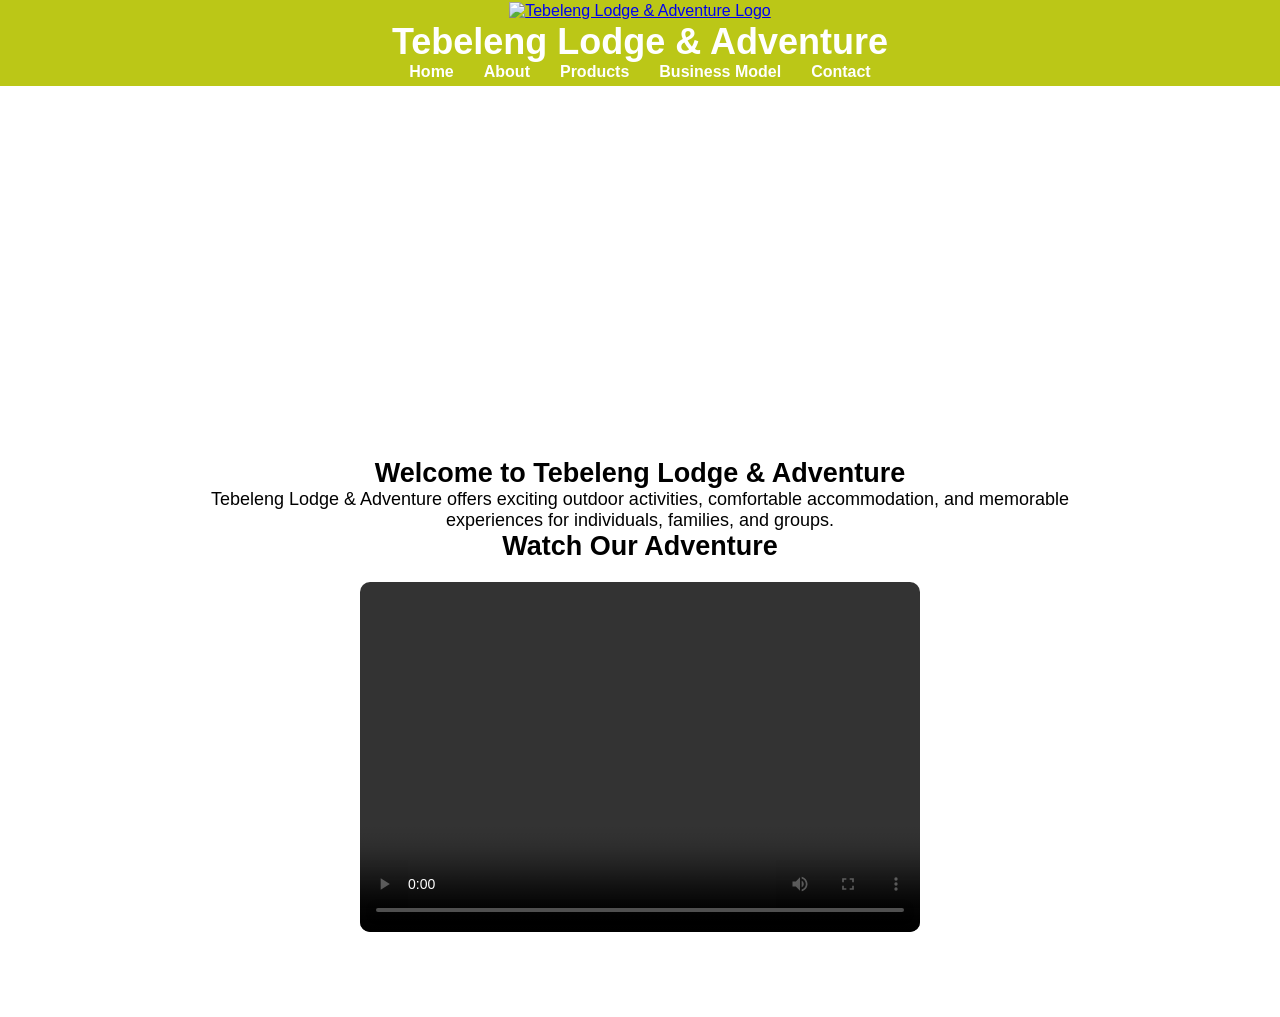
==== index.html @ d1a51306 "Add files via upload" ====
<!DOCTYPE html>
<html lang="en">
<head>
<meta charset="UTF-8">
<meta name="viewport" content="width=device-width, initial-scale=1.0">
<title>Tebeleng Lodge & Adventure</title>
<link rel="stylesheet" href="style.css">
</head>

<body>

<header>
<a href="index.html">
<img src="images/Boomza13.png" alt="Tebeleng Lodge & Adventure Logo" class=" clickable-logo">
</a>
<font size="4"><h1>Tebeleng Lodge & Adventure</h1></font>
<nav>
<ul class="nav-links">      
<li><a href="index.html">Home</a></li>
<li><a href="about.html">About</a></li>
<li><a href="products.html">Products</a></li>
<li><a href="business.html">Business Model</a></li>
<li><a href="contact.html">Contact</a></li>
</ul>
</nav>
</header>
<div id="logoModal" class="modal">
  <span class="close">&times;</span>
  <img class="modal-content" id="modalLogo">
</div>

<section class="hero">
<font size="4"><h2>Experience Adventure Like Never Before</h2>
<p>Enjoy outdoor fun, team building, and unforgettable lodge experiences.</p></font>
</section>

<section class="content">
<font size="4"><h2>Welcome to Tebeleng Lodge & Adventure</h2>
<p>Tebeleng Lodge & Adventure offers exciting outdoor activities, comfortable accommodation, and memorable experiences for individuals, families, and groups.</p></font>

<font size="4"><h2>Watch Our Adventure</h2></font>
<video controls>
  <source src="videos/VID-20251109-WA0184.mp4" type="video/mp4">
  Your browser does not support the video tag.
  <video controls autoplay muted>
</video>
<footer>
<p>© 2026 Tebeleng Lodge & Adventure</p>
</footer>
<script src="script.js"></script>
</body>
</html>
---- style.css ----
/* RESET */
* {
    margin: 0;
    padding: 0;
    box-sizing: border-box;
}

html {
    scroll-behavior: smooth;
}

body {
    font-family: 'Segoe UI', sans-serif;
    background-size: cover;
    background-position: center;
    background-repeat: no-repeat;
    background-attachment: fixed;
    transition: background-image 1s ease-in-out; /* smooth fade */

}

/* HEADER */

header {
    background: #bbc717;
    color: white;
    padding: 5px 15px;
    text-align: center;
    margin-top: -5px;
    
}

/* NAVIGATION */
.nav-links {
    display: flex;
    justify-content: center;
    list-style: none;
    margin-top: -0.5px;
}

.nav-links li {
    margin: 0 15px;
}

.nav-links a {
    color: white;
    text-decoration: none;
    font-weight: 600;
    cursor: pointer;
    transition: 0.3s;
}

.nav-links a:hover {
    color: #00c3ff;
}

/* LOGO */
.logo {
    width: 120px;
    height: 120px;
    border-radius: 50%;
    object-fit: cover;
    display: block;
    margin: 10px auto;

    border: 3px solid #333;
    box-shadow: 0 4px 8px rgba(0,0,0,0.2);

    transition: transform 0.3s ease;
    cursor: pointer;
}

.logo:hover {
    transform: scale(1.1);
}

/* LOGO MODAL */
.modal {
    display: none; /* hidden by default */
    position: fixed;
    z-index: 1000;
    padding-top: 60px;
    left: 0;
    top: 0;
    width: 100%;
    height: 100%;
    overflow: auto;
    background-color: rgba(0,0,0,0.85);
}

.modal-content {
    margin: auto;
    display: block;
    max-width: 80%;
    max-height: 80%;
    border-radius: 10px;
    box-shadow: 0 10px 25px rgba(0,0,0,0.5);
    animation: zoom 0.3s;
}

@keyframes zoom {
    from { transform: scale(0.5); opacity: 0; }
    to { transform: scale(1); opacity: 1; }
}

/* Close button */
.modal .close {
    position: absolute;
    top: 20px;
    right: 35px;
    color: #fff;
    font-size: 40px;
    font-weight: bold;
    cursor: pointer;
    transition: 0.3s;
}




/* HERO SECTION */
.hero {
    background: transparent;
    background-size: cover;
    background-position: center;
    background-repeat: no-repeat;
    color: white;
    padding: 120px 20px;
    text-align: center;
    animation: fadeIn 2s ease-in;
}

/* CONTENT */
.content {
    padding: 60px 20px;
    text-align: center;
    background: rgba(255, 255, 255, 0.9);
    animation: fadeIn 2s ease-in;
    border-radius: 10px;
    margin: 20px auto;
    max-width: 1000px;
}

/* CARDS */
.card {
    background: white;
    margin: 20px;
    padding: 20px;
    width: 300px;
    display: inline-block;
    vertical-align: top;
    border-radius: 10px;
    box-shadow: 0 10px 25px rgba(0,0,0,0.1);
    transition: 0.3s;
}

.card img {
    width: 100%;
    height: auto;
    border-radius: 10px;
}

.card:hover {
    transform: translateY(-10px);
    box-shadow: 0 15px 30px rgba(0,0,0,0.15);
}

/* FORM */
form {
    max-width: 400px;
    margin: auto;
}

input,
textarea {
    width: 100%;
    padding: 12px;
    margin: 10px 0;
    border-radius: 6px;
    border: 1px solid #ccc;
}

/* BUTTON */
button {
    background: #007BFF;
    color: white;
    padding: 12px;
    border: none;
    border-radius: 6px;
    cursor: pointer;
    transition: 0.3s;
}

button:hover {
    background: #00c3ff;
    transform: scale(1.05);
}

/* VIDEO */
video {
    margin-top: 20px;
    width: 100%;
    max-width: 560px;
    height: 350px;
    border-radius: 10px;
    object-fit: cover;
}

/* FOOTER */
footer {
    background: #0d1b2a;
    color: white;
    padding: 15px;
    text-align: center;
}

/* FADE-IN ANIMATION */
@keyframes fadeIn {
    from {
        opacity: 0;
        transform: translateY(20px);
    }
    to {
        opacity: 1;
        transform: translateY(0);
    }
}

/* RESPONSIVE */
@media (max-width: 600px) {

    .nav-links {
        flex-direction: column;
    }

    .hero {
        padding: 60px 20px;
    }

    .card {
        width: 90%;
        display: block;
        margin: 15px auto;
    }

}
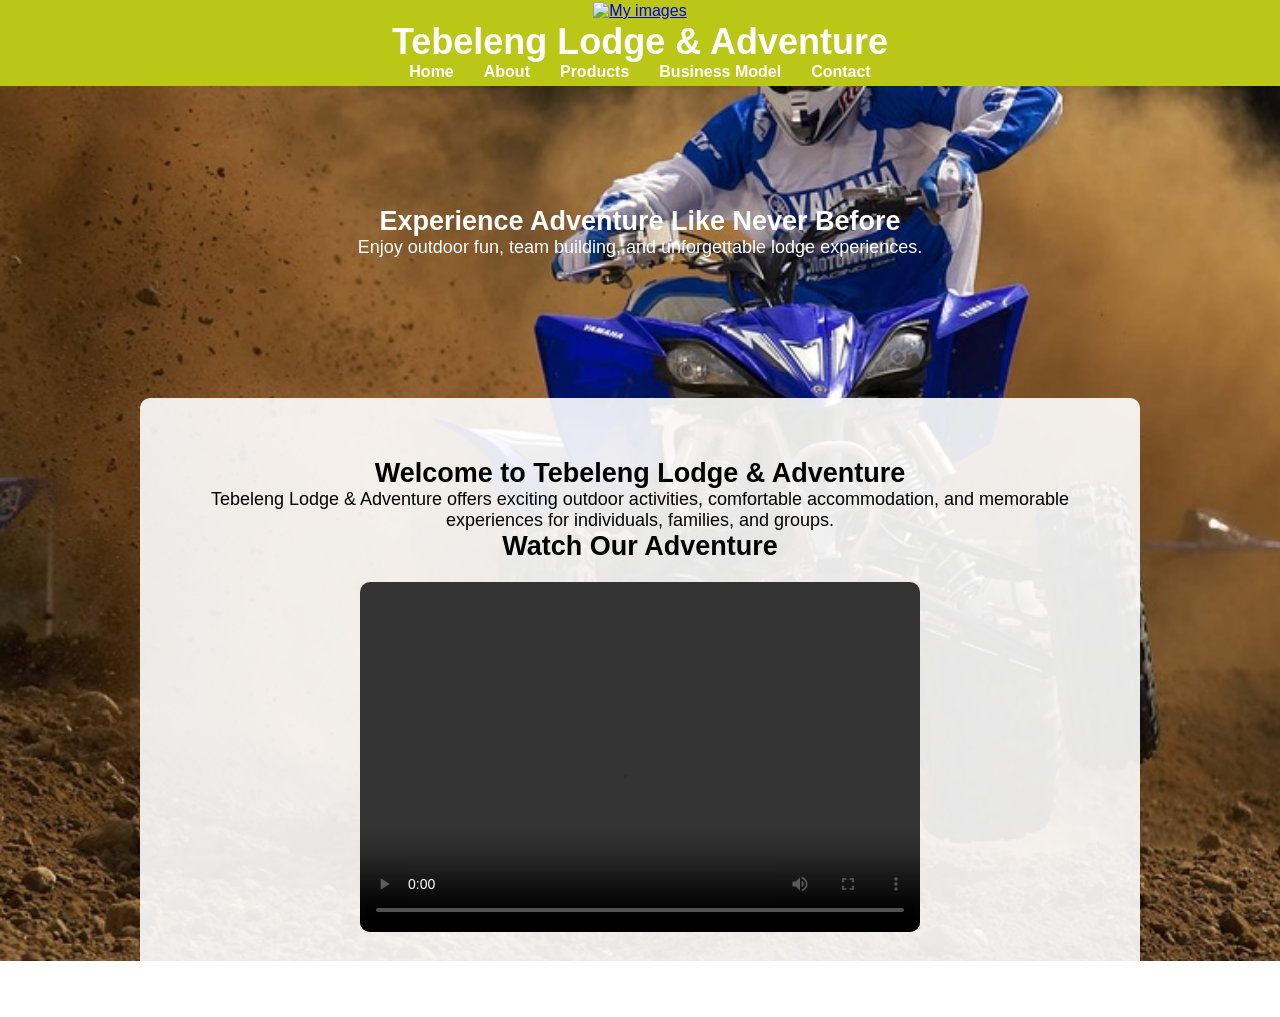
==== commit 0f0cbf02: "Update index.html" ====
--- a/index.html
+++ b/index.html
@@ -11,7 +11,7 @@
 
 <header>
 <a href="index.html">
-<img src="images/Boomza13.png" alt="Tebeleng Lodge & Adventure Logo" class=" clickable-logo">
+<img src="Boomza13.jpeg" alt="My images" class=" clickable-logo">
 </a>
 <font size="4"><h1>Tebeleng Lodge & Adventure</h1></font>
 <nav>
@@ -40,7 +40,7 @@
 
 <font size="4"><h2>Watch Our Adventure</h2></font>
 <video controls>
-  <source src="videos/VID-20251109-WA0184.mp4" type="video/mp4">
+  <source src="movie.mp4" type="video/mp4">
   Your browser does not support the video tag.
   <video controls autoplay muted>
 </video>
@@ -49,4 +49,4 @@
 </footer>
 <script src="script.js"></script>
 </body>
-</html>+</html>
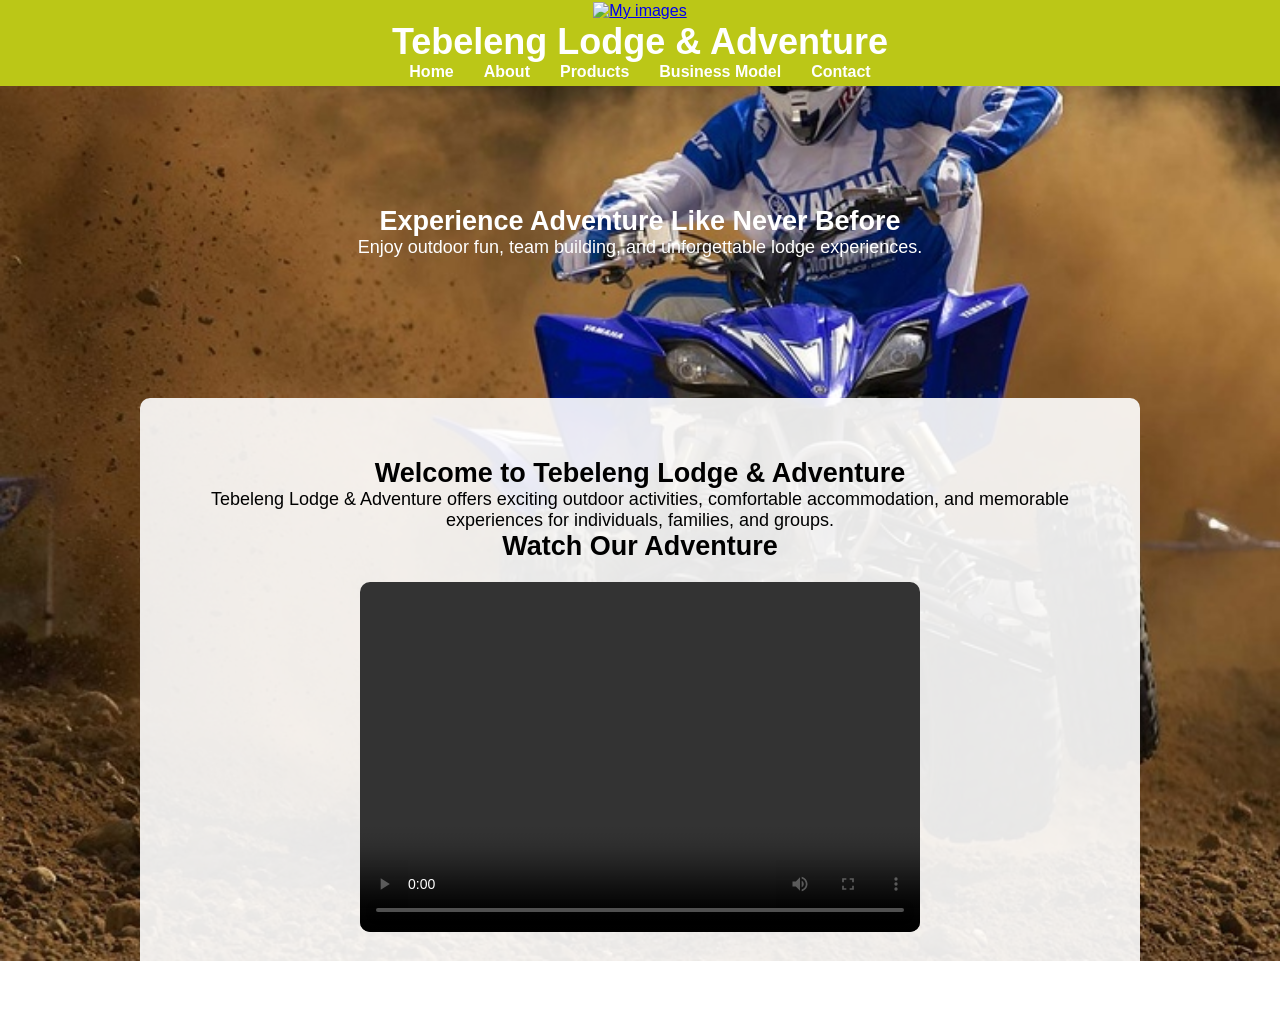
==== commit d352fabb: "Update index.html" ====
--- a/index.html
+++ b/index.html
@@ -11,7 +11,7 @@
 
 <header>
 <a href="index.html">
-<img src="Boomza13.jpeg" alt="My images" class=" clickable-logo">
+<img src="Boomza13.jpg" alt="My images" class=" clickable-logo">
 </a>
 <font size="4"><h1>Tebeleng Lodge & Adventure</h1></font>
 <nav>
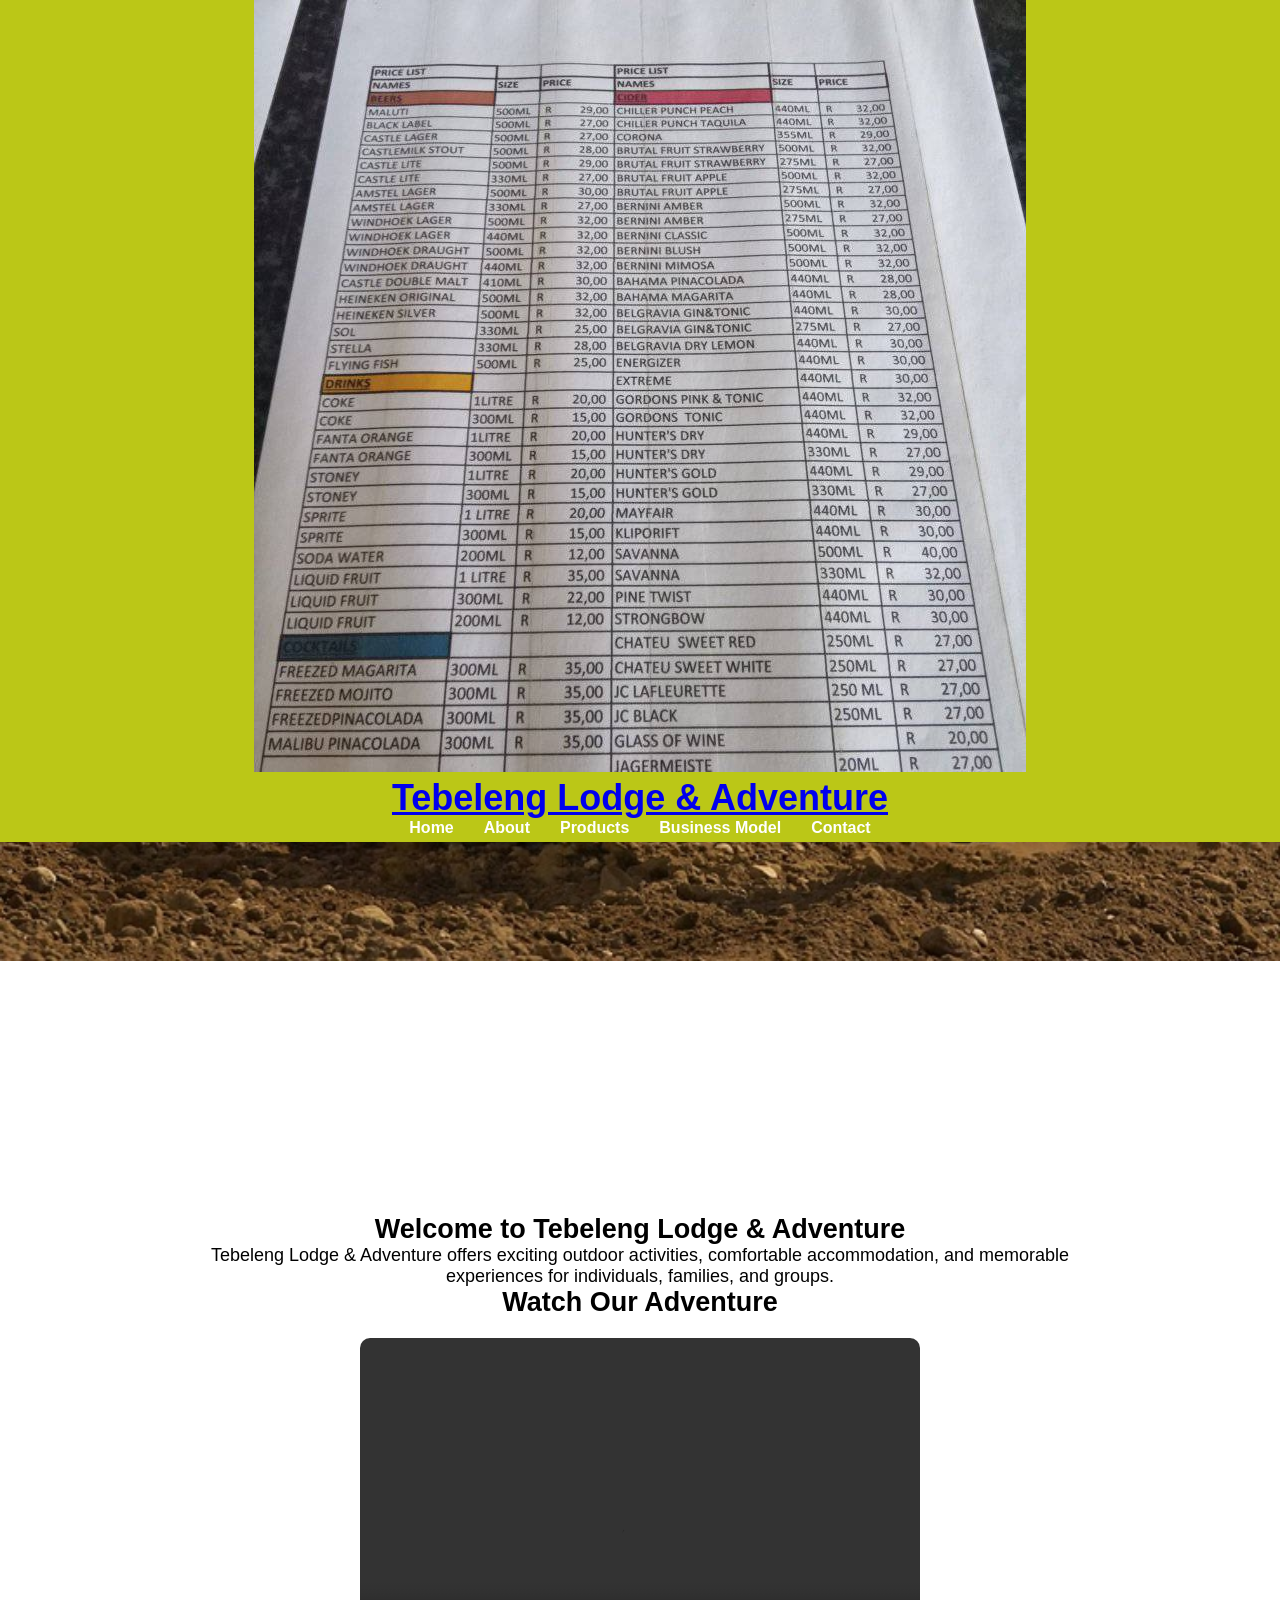
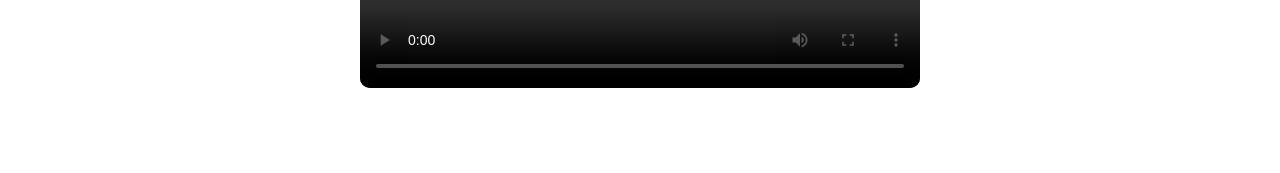
==== commit f3ac68e4: "Update index.html" ====
--- a/index.html
+++ b/index.html
@@ -11,7 +11,7 @@
 
 <header>
 <a href="index.html">
-<img src="Boomza13.jpg" alt="My images" class=" clickable-logo">
+<img src="Boomza14.jpg" alt="My images"
 </a>
 <font size="4"><h1>Tebeleng Lodge & Adventure</h1></font>
 <nav>
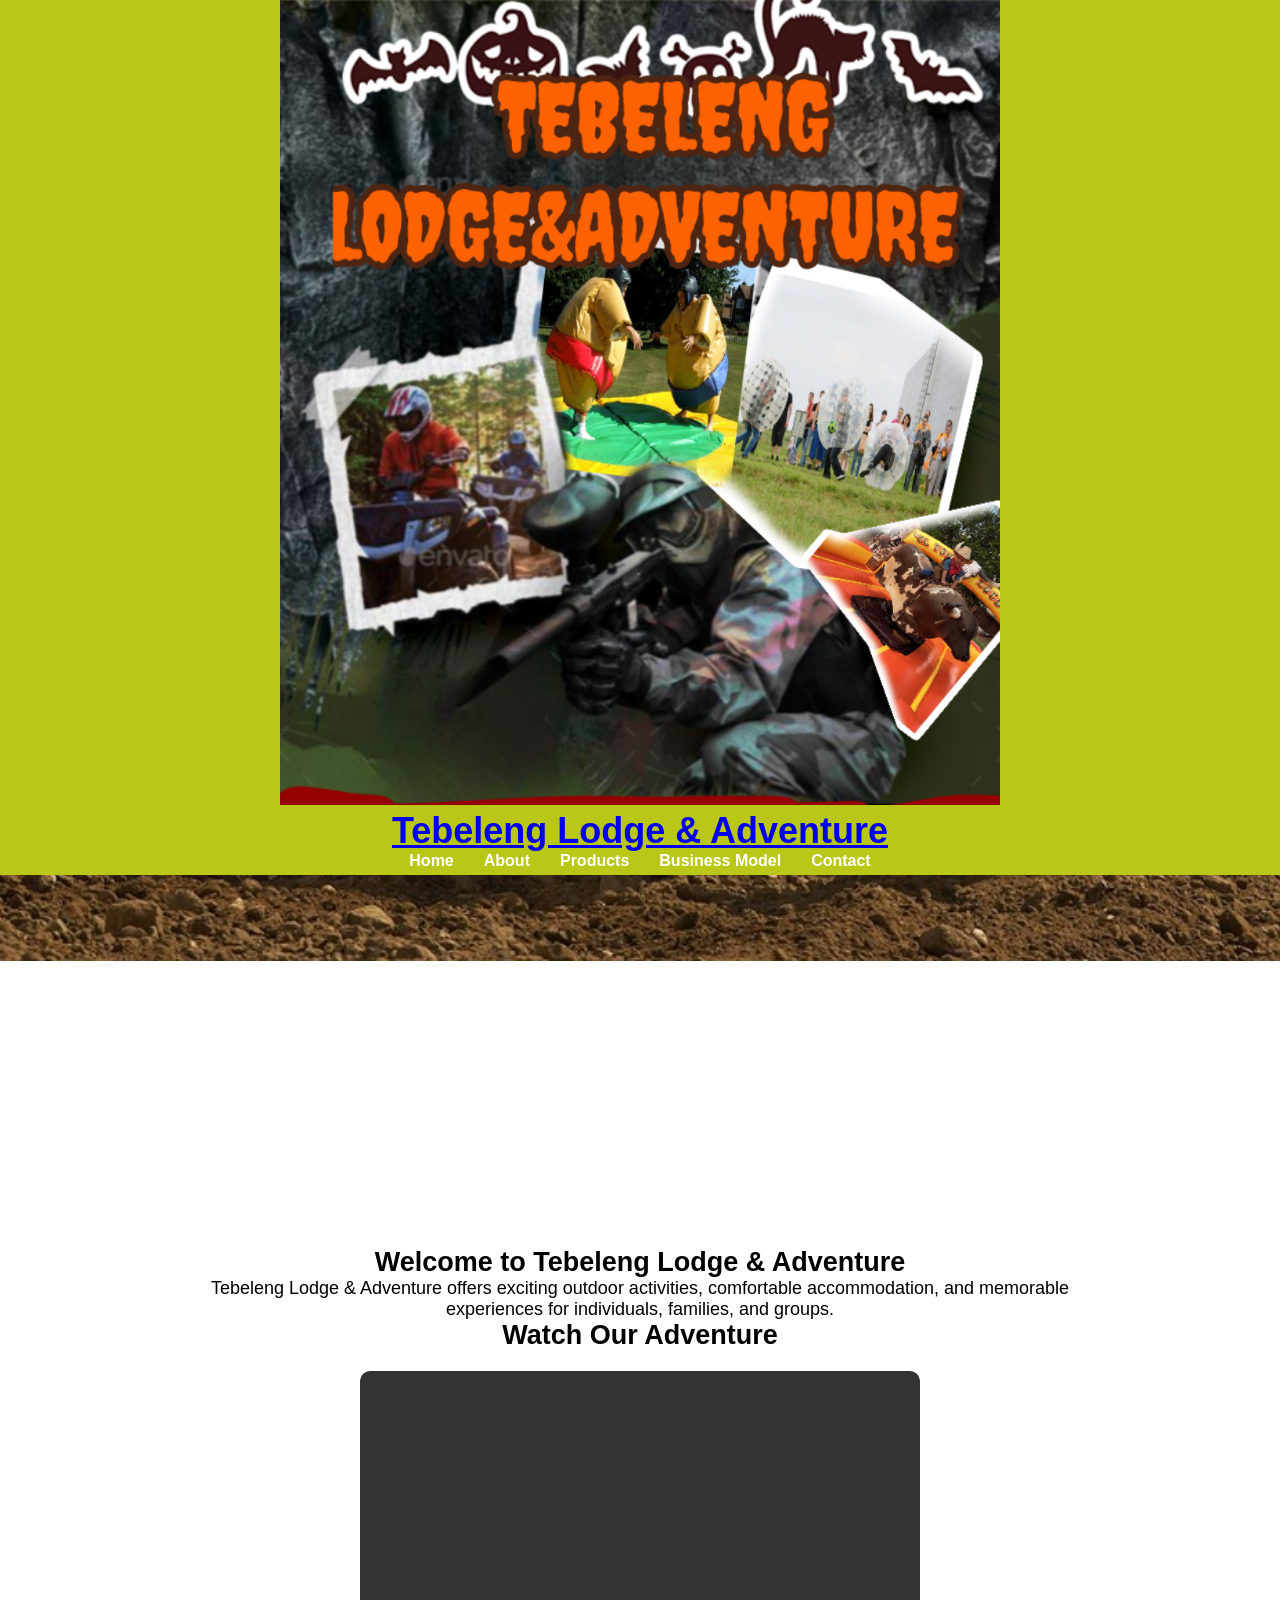
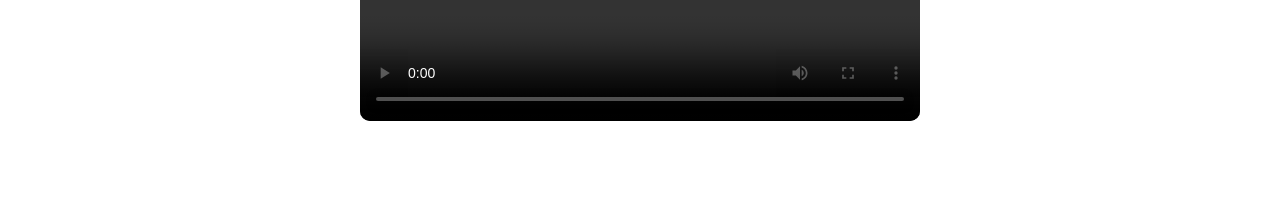
==== commit f58403a6: "Update index.html" ====
--- a/index.html
+++ b/index.html
@@ -11,7 +11,7 @@
 
 <header>
 <a href="index.html">
-<img src="Boomza14.jpg" alt="My images"
+<img src="katleho.jpg" alt="My images"
 </a>
 <font size="4"><h1>Tebeleng Lodge & Adventure</h1></font>
 <nav>
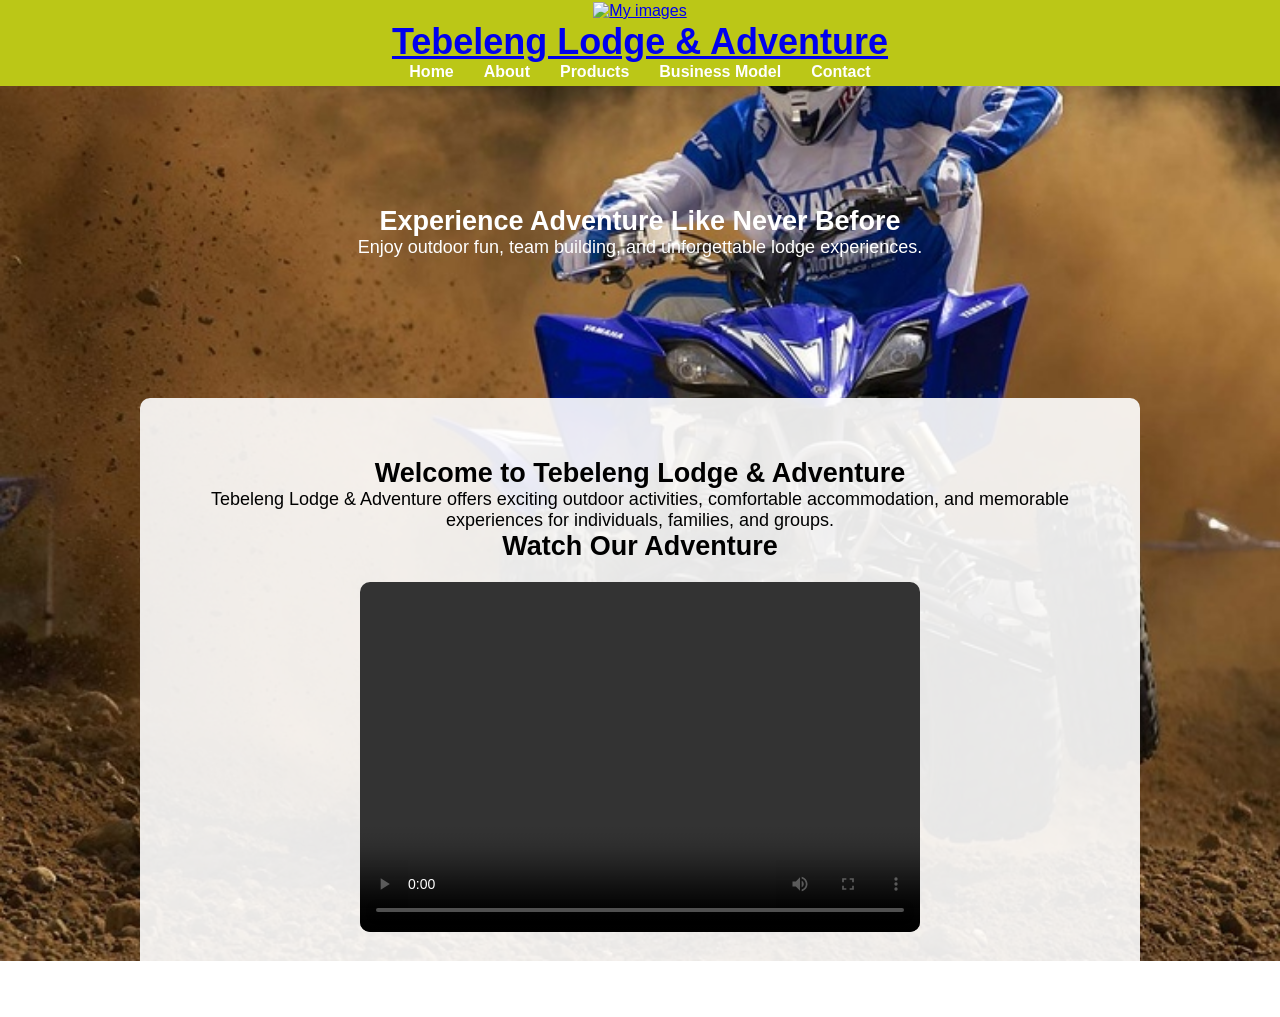
==== commit 11d4b27c: "Update index.html" ====
--- a/index.html
+++ b/index.html
@@ -11,7 +11,7 @@
 
 <header>
 <a href="index.html">
-<img src="katleho.jpg" alt="My images"
+<img src="Boomza13.jpg" alt="My images"
 </a>
 <font size="4"><h1>Tebeleng Lodge & Adventure</h1></font>
 <nav>
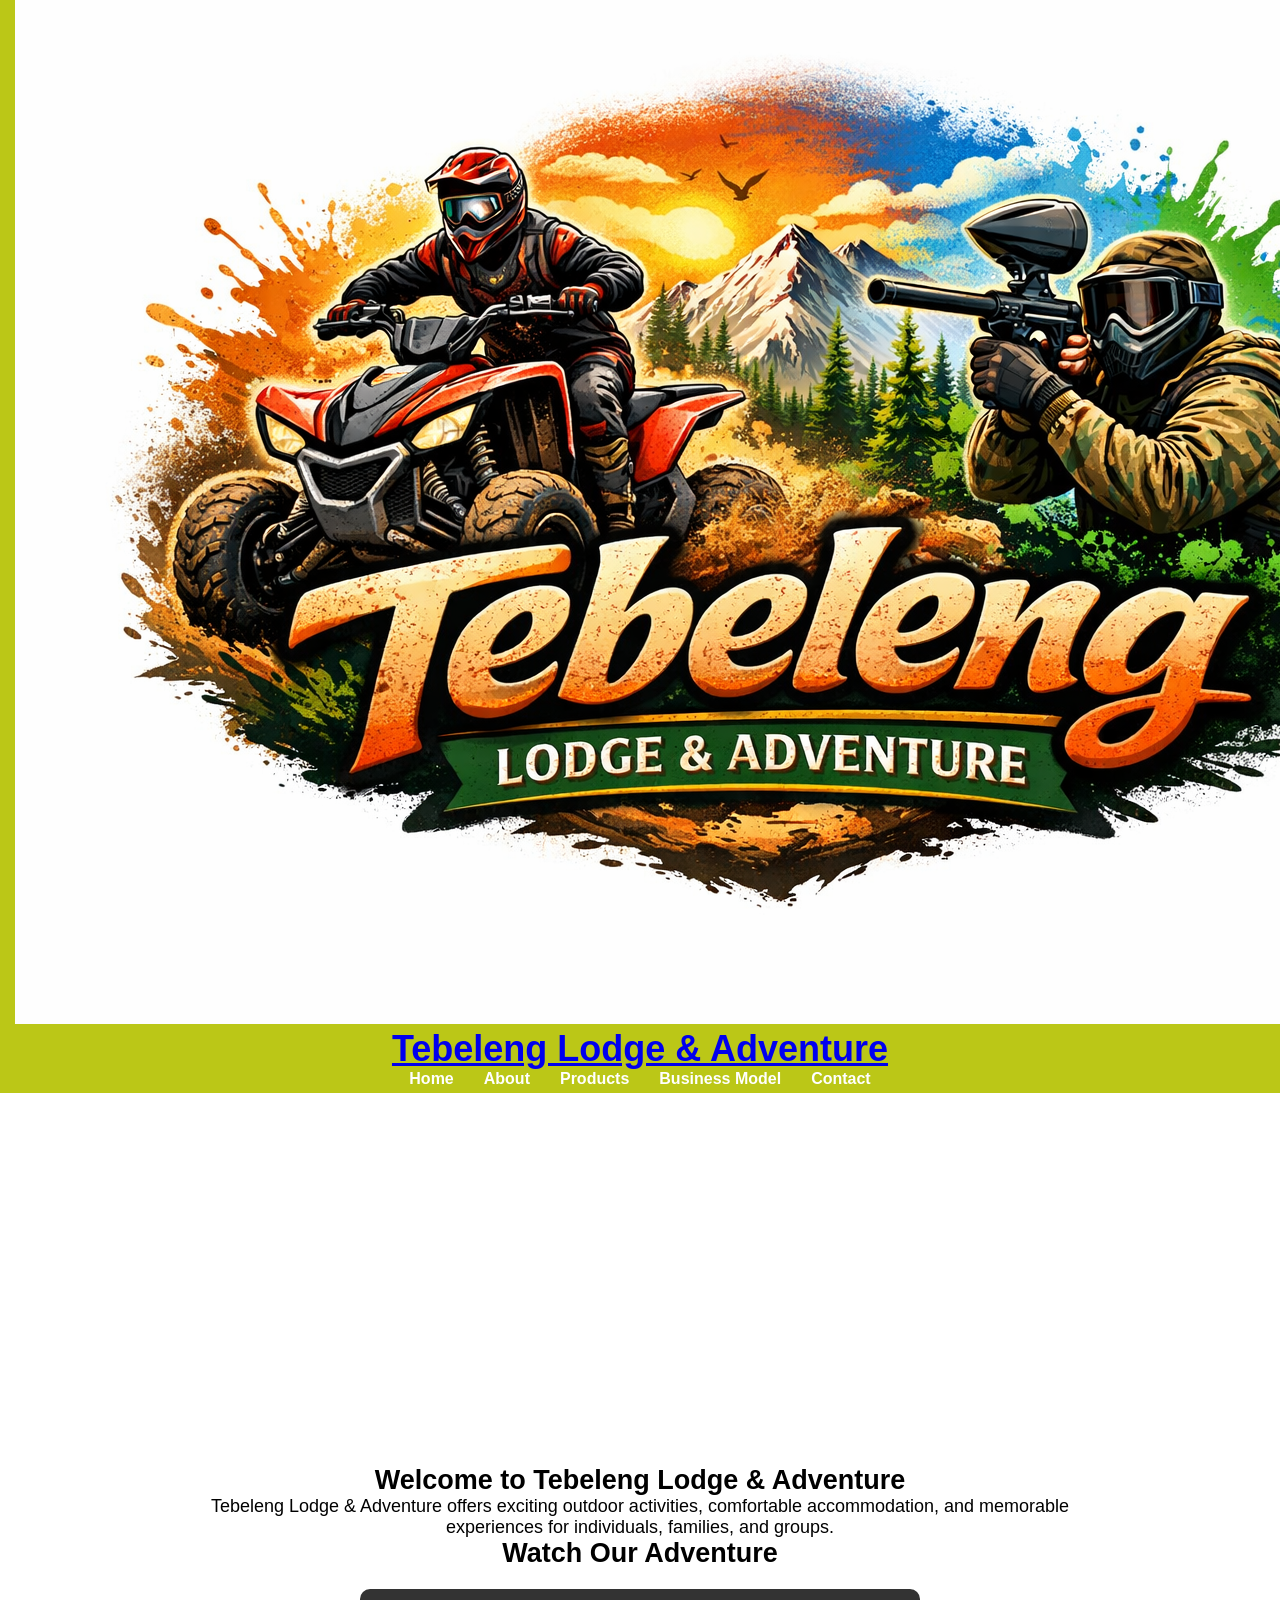
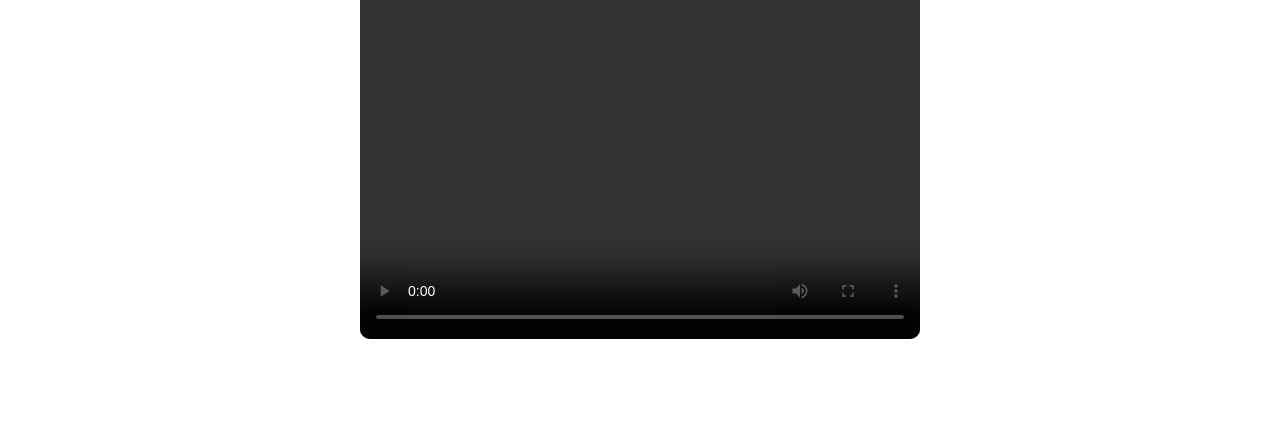
==== commit 913f8950: "Update index.html" ====
--- a/index.html
+++ b/index.html
@@ -11,7 +11,7 @@
 
 <header>
 <a href="index.html">
-<img src="Boomza13.jpg" alt="My images"
+<img src="Boomza20.jpg" alt="My images"
 </a>
 <font size="4"><h1>Tebeleng Lodge & Adventure</h1></font>
 <nav>
